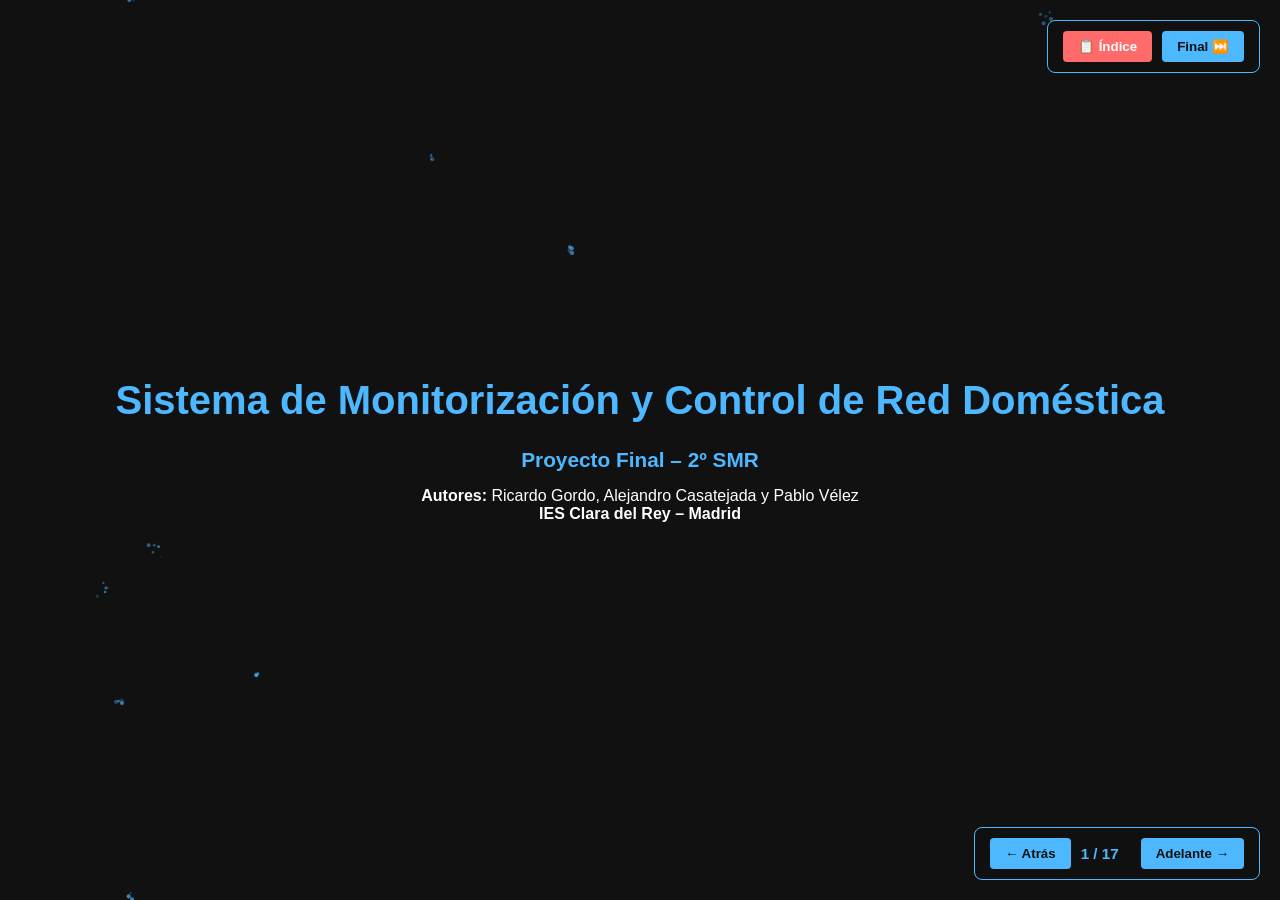
==== Proyecto final de SMR Sistema de monitorización/05_Presentacion_TFG/Sistema-de-Monitorizacion-y-Control-de-Red-Domestica.html @ d93302bd "." ====
<!DOCTYPE html>
<html lang="es">
<head>
    <meta charset="UTF-8">
    <meta name="viewport" content="width=device-width, initial-scale=1.0">
    <title>Presentación TFG - Sistema de Monitorización</title>
    <link rel="stylesheet" href="Sistema-de-Monitorizacion-y-Control-de-Red-Domestica.css">
</head>
<body>
    <canvas id="particleCanvas"></canvas>
    <audio id="applauseSound" preload="auto" volume="1.0">
        <source src="https://cdn.pixabay.com/download/audio/2022/03/15/audio_1808fbf15f.mp3" type="audio/mpeg">
    </audio>

    <!-- CONTROLES DE NAVEGACIÓN - ARRIBA -->
    <div class="controls-top-bar">
        <button id="btnIndex" class="btn-index" title="Presiona 'W' para ir al índice">📋 Índice</button>
        <button id="btnEnd" class="btn-nav">Final ⏭️</button>
    </div>

    <!-- CONTROLES DE NAVEGACIÓN - ABAJO -->
    <div class="controls-bottom-bar">
        <button id="btnPrev" class="btn-nav">← Atrás</button>
        <div class="slide-counter">
            <span id="currentSlide">1</span> / <span id="totalSlides">20</span>
        </div>
        <button id="btnNext" class="btn-nav">Adelante →</button>
    </div>

    <!-- PORTADA -->
    <section class="slide center">
        <h1 class="big">Sistema de Monitorización y Control de Red Doméstica</h1>
        <h2>Proyecto Final – 2º SMR</h2>
        <p><strong>Autores:</strong> Ricardo Gordo, Alejandro Casatejada y Pablo Vélez</p>
        <p><strong>IES Clara del Rey – Madrid</strong></p>
    </section>

    <!-- ÍNDICE -->
    <section class="slide">
        <h1>Índice</h1>
        <ul class="index-list">
            <li><a href="#" class="index-link" data-slide="2">Descripción del Proyecto</a></li>
            <li><a href="#" class="index-link" data-slide="3">Objetivos</a></li>
            <li><a href="#" class="index-link" data-slide="4">Herramientas y Tecnologías</a></li>
            <li><a href="#" class="index-link" data-slide="5">Topología de Red</a></li>
            <li><a href="#" class="index-link" data-slide="6">Arquitectura del Sistema</a></li>
            <li><a href="#" class="index-link" data-slide="7">Configuración ServidorServicios</a></li>
            <li><a href="#" class="index-link" data-slide="8">Configuración de Clientes</a></li>
            <li><a href="#" class="index-link" data-slide="9">Instalación Zabbix</a></li>
            <li><a href="#" class="index-link" data-slide="10">Monitorización</a></li>
            <li><a href="#" class="index-link" data-slide="11">Triggers Personalizados</a></li>
            <li><a href="#" class="index-link" data-slide="12">Pruebas de Estrés</a></li>
            <li><a href="#" class="index-link" data-slide="13">Alertas y Acciones Automáticas</a></li>
            <li><a href="#" class="index-link" data-slide="14">Resultado Final</a></li>
            <li><a href="#" class="index-link" data-slide="15">Bibliografía</a></li>
        </ul>
    </section>

    <!-- DESCRIPCIÓN -->
    <section class="slide">
        <div class="slide-content">
            <div class="slide-text">
                <h1>Descripción del Proyecto</h1>
                <ul>
                    <li>Sistema completo de monitorización en red doméstica simulada.</li>
                    <li>Integración de VirtualBox y GNS3 para topología realista.</li>
                    <li>Zabbix como herramienta principal de monitorización.</li>
                    <li>Supervisión en tiempo real y detección automática de fallos.</li>
                    <li>Generación de alertas por correo electrónico.</li>
                    <li>Panel de control profesional para visualización de métricas.</li>
                </ul>
            </div>
            <div class="slide-image">
            </div>
        </div>
    </section>

    <!-- OBJETIVO -->
    <section class="slide">
        <div class="slide-content">
            <div class="slide-text">
                <h1>Objetivos del Proyecto</h1>
                <h2>Técnicos:</h2>
                <ul class="text-medium">
                    <li>Diseñar topología de red doméstica funcional</li>
                    <li>Integrar VirtualBox con GNS3</li>
                    <li>Instalar Zabbix + MariaDB</li>
                    <li>Monitorizar recursos en tiempo real</li>
                    <li>Crear triggers personalizados</li>
                    <li>Realizar pruebas de estrés</li>
                </ul>
                <h2>Formativos:</h2>
                <ul class="text-medium">
                    <li>Aprender administración Linux/Windows</li>
                    <li>Documentación profesional</li>
                </ul>
            </div>
            <div class="slide-image">
            </div>
        </div>
    </section>

    <!-- HERRAMIENTAS -->
    <section class="slide">
        <div class="slide-content">
            <div class="slide-text">
                <h1>Herramientas y Tecnologías</h1>
                <ul class="text-xlarge">
                    <li><strong>VirtualBox:</strong> Virtualización de máquinas</li>
                    <li><strong>GNS3:</strong> Simulación de topología de red</li>
                    <li><strong>MariaDB:</strong> Base de datos</li>
                    <li><strong>Zabbix:</strong> Monitorización profesional</li>
                    <li><strong>BIND9 + Apache2:</strong> DNS y Web</li>
                </ul>
            </div>
            <div class="slide-image">
                <img src="https://copilot.microsoft.com/th/id/BCO.9e8732f8-3663-4248-864b-d6e490e9e1d8.png" alt="VirtualBox GNS3">
            </div>
        </div>
    </section>

    <!-- TOPOLOGÍA DE RED -->
    <section class="slide">
        <div class="slide-content">
            <div class="slide-text">
                <h1>Topología de Red</h1>
                <ul class="text-large">
                    <li><strong>Switch Virtual en GNS3:</strong> Núcleo integrado</li>
                    <li><strong>ServidorServicios (Router):</strong>
                        <ul>
                            <li>2 interfaces, IP forwarding, NAT</li>
                            <li>⚠️ NO router independiente</li>
                        </ul>
                    </li>
                    <li><strong>Servidor Zabbix:</strong> Monitorización centralizada</li>
                    <li><strong>Cliente Ubuntu + Windows:</strong> Monitorizados</li>
                </ul>
            </div>
            <div class="slide-image">
                <img src="https://copilot.microsoft.com/th/id/BCO.1d8f1a33-19ba-43d8-87e6-998c579c5280.png" alt="Topología de Red">
            </div>
        </div>
    </section>

    <!-- ARQUITECTURA -->
    <section class="slide">
        <div class="slide-content">
            <div class="slide-text">
                <h1>Arquitectura del Sistema</h1>
                <h2>ServidorServicios (Router + DHCP + DNS + Web)</h2>
                <ul style="font-size: 1em;">
                    <li>2 interfaces de red configuradas</li>
                    <li>NAT + IP forwarding activado</li>
                    <li>DHCP Server (proporciona IPs dinámicas)</li>
                    <li>DNS Server BIND9 (resolución de dominios)</li>
                    <li>Web Server Apache2</li>
                </ul>
                <h2>Servidor Zabbix</h2>
                <ul style="font-size: 1em;">
                    <li>Zabbix Server (procesamiento de datos)</li>
                    <li>Zabbix Frontend (interfaz web)</li>
                    <li>MariaDB (almacenamiento de datos)</li>
                </ul>
                <h2>Clientes Monitorizados</h2>
                <ul style="font-size: 1em;">
                    <li>Cliente Ubuntu (agente Zabbix)</li>
                    <li>Cliente Windows (agente Zabbix)</li>
                </ul>
            </div>
            <div class="slide-image">
                <img src="https://copilot.microsoft.com/th/id/BCO.14f98504-7d88-44d0-b3f9-b100e6529168.png" alt="Arquitectura">
            </div>
        </div>
    </section>

    <!-- CONFIGURACIÓN SERVIDOR SERVICIOS -->
    <section class="slide">
        <div class="slide-content">
            <div class="slide-text">
                <h1>Configuración del ServidorServicios</h1>
                <ul class="text-medium">
                    <li><strong>Netplan:</strong> Interfaces de red</li>
                    <li><strong>IP Forwarding:</strong> /etc/sysctl.conf</li>
                    <li><strong>IPTables:</strong> NAT persistente</li>
                    <li><strong>DHCP:</strong> Asignación dinámica</li>
                    <li><strong>BIND9:</strong> Resolución DNS</li>
                    <li><strong>Apache2:</strong> Servidor web</li>
                </ul>
            </div>
            <div class="slide-image">
                <img src="https://copilot.microsoft.com/th/id/BCO.dc7b6956-bd85-4de8-a3be-784d4822bd8a.png" alt="Red DHCP">
            </div>
        </div>
    </section>

    <!-- CONFIGURACIÓN CLIENTES -->
    <section class="slide">
        <div class="slide-content">
            <div class="slide-text">
                <h1>Configuración de Clientes</h1>
                <h2>Cliente Ubuntu</h2>
                <ul class="text-medium">
                    <li>IP dinámica por DHCP</li>
                    <li>Pruebas de conectividad</li>
                    <li>Agente Zabbix instalado</li>
                </ul>
                <h2>Cliente Windows</h2>
                <ul class="text-medium">
                    <li>Configuración DHCP</li>
                    <li>Agente Zabbix</li>
                    <li>Monitorización activa</li>
                </ul>
            </div>
            <div class="slide-image">
                <img src="https://copilot.microsoft.com/th/id/BCO.6acde16a-972d-47d6-8520-0c55cb2db574.png" alt="Clientes">
            </div>
        </div>
    </section>

    <!-- INSTALLACIÓN ZABBIX -->
    <section class="slide">
        <div class="slide-content">
            <div class="slide-text">
                <h1>Instalación del Servidor Zabbix</h1>
                <ul class="text-large">
                    <li><strong>Repositorio:</strong> Zabbix oficial</li>
                    <li><strong>Componentes:</strong>
                        <ul>
                            <li>Zabbix Server + Frontend</li>
                            <li>MariaDB (base de datos)</li>
                            <li>Apache2 + PHP</li>
                        </ul>
                    </li>
                    <li><strong>Verificación:</strong> Frontend accesible</li>
                </ul>
            </div>
            <div class="slide-image">
                <img src="https://copilot.microsoft.com/th/id/BCO.0023d344-0aa5-4bea-8a88-d28ec45f564b.png" alt="Zabbix Instalación">
            </div>
        </div>
    </section>

    <!-- MONITORIZACIÓN -->
    <section class="slide">
        <div class="slide-content">
            <div class="slide-text">
                <h1>Monitorización</h1>
                <ul class="text-large">
                    <li><strong>Recursos:</strong> CPU, RAM, Disco</li>
                    <li><strong>Conectividad:</strong> Ping, latencia, pérdida</li>
                    <li><strong>Servicios:</strong> DHCP, DNS, Web</li>
                    <li><strong>Visualización:</strong> Gráficos en tiempo real</li>
                </ul>
            </div>
            <div class="slide-image">
                <img src="https://images.unsplash.com/photo-1551288049-bebda4e38f71?w=500&h=400&fit=crop" alt="Monitorización de datos">
            </div>
        </div>
    </section>

    <!-- TRIGGERS -->
    <section class="slide">
        <div class="slide-content">
            <div class="slide-text">
                <h1>Triggers Personalizados</h1>
                <p><strong>Automatización de alertas ante condiciones críticas:</strong></p>
                <ul class="text-large">
                    <li><strong>CPU > 80%</strong> - Alerta</li>
                    <li><strong>RAM < 500MB</strong> - Crítico</li>
                    <li><strong>Disco < 5 GB</strong> - Crítico</li>
                    <li><strong>Ping caído</strong> - Alerta inmediata</li>
                    <li><strong>Servicios inactivos</strong> - Notificación</li>
                </ul>
            </div>
            <div class="slide-image">
                <img src="https://copilot.microsoft.com/th/id/BCO.c9ccd83c-a59c-4a56-8205-1d2dc9419c36.png" alt="Triggers CPU">
            </div>
        </div>
    </section>

    <!-- PRUEBAS -->
    <section class="slide">
        <div class="slide-content">
            <div class="slide-text">
                <h1>Pruebas de Estrés</h1>
                <h2>Comandos utilizados:</h2>
                <ul class="text-medium">
                    <li><strong>CPU:</strong> <code>stress --cpu 4 --timeout 20</code></li>
                    <li><strong>RAM:</strong> <code>stress --vm 1 --vm-bytes 500MB</code></li>
                    <li><strong>Disco:</strong> <code>dd if=/dev/zero of=/tmp/test bs=5000</code></li>
                </ul>
                <h2>Validación:</h2>
                <ul class="text-medium">
                    <li><code>top</code>, <code>free -h</code>, <code>df -h</code>, <code>ping</code></li>
                </ul>
            </div>
            <div class="slide-image">
                <img src="https://copilot.microsoft.com/th/id/BCO.8e2a2b8c-c79d-4311-b95b-8cf257571c47.png" alt="Pruebas RAM">
            </div>
        </div>
    </section>

    <!-- ALERTAS -->
    <section class="slide">
        <div class="slide-content">
            <div class="slide-text">
                <h1>Alertas y Acciones Automáticas</h1>
                <p><strong>Notificaciones en tiempo real ante eventos críticos:</strong></p>
                <ul class="text-medium">
                    <li><strong>Panel de Problemas:</strong> Visualización centralizada</li>
                    <li><strong>Acciones Automáticas:</strong> "Problema" y "Recuperación"</li>
                    <li><strong>Correos:</strong> Notificaciones a administradores</li>
                    <li><strong>Alerts:</strong> Tiempo real en interfaz Zabbix</li>
                </ul>
            </div>
            <div class="slide-image">
                <div class="danger-symbol">⚠️</div>
            </div>
        </div>
    </section>

    <!-- RESULTADO -->
    <section class="slide">
        <div class="slide-content">
            <div class="slide-text">
                <h1>Resultado Final</h1>
                <ul class="text-large">
                    <li><strong>Red completamente simulada</strong> con GNS3 + VirtualBox</li>
                    <li><strong>Monitorización profesional</strong> con Zabbix funcionando</li>
                    <li><strong>Detección de fallos</strong> automática y en tiempo real</li>
                    <li><strong>Alertas por correo</strong> configuradas y activas</li>
                    <li><strong>Documentación completa</strong> del sistema</li>
                    <li><strong>Pruebas validadas</strong> con resultados positivos</li>
                </ul>
            </div>
            <div class="slide-image">
                <div class="success-symbol">😊</div>
            </div>
        </div>
    </section>

    <!-- BIBLIOGRAFÍA -->
    <section class="slide">
        <h1>Bibliografía y Referencias</h1>
        <ul class="text-small">
            <li><strong><a href="https://www.gns3.com/" target="_blank" class="bibliography-link">GNS3</a>:</strong> Simulador de redes de código abierto</li>
            <li><strong><a href="https://www.virtualbox.org/" target="_blank" class="bibliography-link">VirtualBox</a>:</strong> Software de virtualización gratuito</li>
            <li><strong><a href="https://www.zabbix.com/" target="_blank" class="bibliography-link">Zabbix</a>:</strong> Plataforma de monitorización empresarial</li>
            <li><strong><a href="https://mariadb.org/" target="_blank" class="bibliography-link">MariaDB</a>:</strong> Base de datos relacional (MySQL compatible)</li>
            <li><strong><a href="https://ubuntu.com/server" target="_blank" class="bibliography-link">Ubuntu Server</a>:</strong> Sistema operativo Linux para servidores</li>
            <li><strong><a href="https://www.isc.org/bind/" target="_blank" class="bibliography-link">ISC BIND</a>:</strong> Servidor DNS más utilizado en internet</li>
            <li><strong><a href="https://httpd.apache.org/" target="_blank" class="bibliography-link">Apache HTTP Server</a>:</strong> Servidor web más popular del mundo</li>
        </ul>
    </section>

    <!-- CIERRE -->
    <section class="slide center">
        <h1 class="big">Gracias por escucharnos</h1>
        <h2 class="question-text">¿Preguntas?</h2>
        <div class="author-section">
            <p><strong>Ricardo Gordo</strong></p>
            <p><strong>Alejandro Casatejada</strong></p>
            <p><strong>Pablo Vélez</strong></p>
        </div>
        <p class="footer-text">
            2º SMR – IES Clara del Rey – Madrid – 2026
        </p>
    </section>

    <script src="Sistema-de-Monitorizacion-y-Control-de-Red-Domestica.js"></script>
</body>
</html>
---- Proyecto final de SMR Sistema de monitorización/05_Presentacion_TFG/Sistema-de-Monitorizacion-y-Control-de-Red-Domestica.css ----
* {
    margin: 0;
    padding: 0;
    box-sizing: border-box;
}

body {
    font-family: Arial, sans-serif;
    background: #111;
    color: #fff;
    margin: 0;
    padding: 0;
    overflow-x: hidden;
}

#particleCanvas {
    position: fixed;
    top: 0;
    left: 0;
    width: 100%;
    height: 100%;
    z-index: 1;
    pointer-events: none;
}

/* CONTROLES DE NAVEGACIÓN */
.controls-top-bar {
    position: fixed;
    top: 20px;
    right: 20px;
    z-index: 100;
    display: flex;
    gap: 10px;
    align-items: center;
    background: rgba(17, 17, 17, 0.9);
    padding: 10px 15px;
    border-radius: 8px;
    border: 1px solid #4db8ff;
}

.controls-bottom-bar {
    position: fixed;
    bottom: 20px;
    right: 20px;
    z-index: 100;
    display: flex;
    gap: 10px;
    align-items: center;
    background: rgba(17, 17, 17, 0.9);
    padding: 10px 15px;
    border-radius: 8px;
    border: 1px solid #4db8ff;
}

.controls-top,
.controls-bottom {
    display: flex;
    gap: 10px;
    align-items: center;
}

.btn-nav {
    background: #4db8ff;
    color: #111;
    border: none;
    padding: 8px 15px;
    border-radius: 4px;
    cursor: pointer;
    font-weight: bold;
    transition: all 0.3s ease;
}

.btn-nav:hover {
    background: #2d9fd9;
    transform: scale(1.05);
}

.btn-index {
    background: #ff6b6b;
    color: #fff;
    border: none;
    padding: 8px 15px;
    border-radius: 4px;
    cursor: pointer;
    font-weight: bold;
    transition: all 0.3s ease;
}

.btn-index:hover {
    background: #ff5252;
    transform: scale(1.05);
}

.slide-counter {
    color: #4db8ff;
    font-weight: bold;
    font-size: 0.95em;
    min-width: 50px;
}

section {
    height: 100vh;
    padding: 60px;
    box-sizing: border-box;
    position: relative;
    z-index: 2;
    display: none;
}

section.active {
    display: flex;
}

h1, h2 {
    color: #4db8ff;
}

.slide {
    flex-direction: column;
    justify-content: center;
}

.center {
    text-align: center;
}

.big {
    font-size: 2.5em;
}

ul {
    font-size: 1.4em;
    line-height: 1.8em;
    margin-left: 30px;
}

ul ul {
    font-size: 0.85em;
    margin-top: 10px;
}

/* CLASES DE TAMAÑO DE FUENTE */
.text-small {
    font-size: 0.95em;
}

.text-medium {
    font-size: 1em;
}

.text-large {
    font-size: 1.1em;
}

.text-xlarge {
    font-size: 1.2em;
}

/* LISTA DE INDICE EN COLUMNAS */
.index-list {
    columns: 2;
    column-gap: 40px;
    list-style: none;
}

code {
    background-color: #222;
    padding: 3px 8px;
    border-radius: 3px;
    color: #ffcc00;
    font-family: 'Courier New', monospace;
}

h2 {
    font-size: 1.3em;
    margin-top: 25px;
    margin-bottom: 15px;
}

/* ENLACES DE ÍNDICE */
.index-list {
    list-style: none;
}

.index-link {
    color: #4db8ff;
    text-decoration: none;
    cursor: pointer;
    transition: all 0.3s ease;
    position: relative;
}

.index-link:hover {
    color: #ff6b6b;
    text-decoration: underline;
    transform: translateX(10px);
}

/* CONTENIDO DE SLIDES CON IMAGEN */
.slide-content {
    display: flex;
    gap: 40px;
    align-items: center;
    justify-content: space-between;
}

.slide-text {
    flex: 1;
    min-width: 50%;
}

.slide-image {
    flex: 1;
    display: flex;
    align-items: center;
    justify-content: center;
    min-width: 400px;
}

.slide-image img {
    max-width: 100%;
    max-height: 350px;
    border-radius: 8px;
    box-shadow: 0 4px 15px rgba(77, 184, 255, 0.3);
    transition: transform 0.3s ease;
}

.slide-image img:hover {
    transform: scale(1.05);
}

/* ESTILOS PARA EMOJIS COMO IMÁGENES */
.emoji-icon {
    font-size: 200px;
    line-height: 1;
    text-align: center;
    animation: float 3s ease-in-out infinite;
}

/* ENLACES DE BIBLIOGRAFÍA */
.bibliography-link {
    color: #4db8ff;
    text-decoration: none;
    transition: all 0.3s ease;
    font-weight: bold;
}

.bibliography-link:hover {
    color: #ff6b6b;
    text-decoration: underline;
    transform: scale(1.05);
}

/* FOOTER */
.footer-text {
    margin-top: 60px;
    font-size: 0.9em;
    color: #aaa;
}

.danger-symbol {
    font-size: 150px;
    display: flex;
    align-items: center;
    justify-content: center;
    animation: pulse 1s infinite;
}

.success-symbol {
    font-size: 150px;
    display: flex;
    align-items: center;
    justify-content: center;
    animation: float 3s ease-in-out infinite;
}

@keyframes pulse {
    0%, 100% { transform: scale(1); }
    50% { transform: scale(1.1); }
}

.author-section {
    margin-top: 60px;
}

.question-text {
    font-size: 2.5em;
    animation: pulse 1s infinite;
}

/* ANIMACIONES */
section {
    animation: fadeIn 0.5s ease-in;
}

/* FUEGOS ARTIFICIALES */
.firework {
    position: fixed;
    pointer-events: none;
    z-index: 999;
    animation: fireworkBurst 2s ease-out forwards;
}

.clap-emoji {
    position: fixed;
    pointer-events: none;
    z-index: 999;
    animation: clapFloat 3s ease-in forwards;
}

@keyframes fireworkBurst {
    0% {
        opacity: 1;
        transform: scale(1) translateY(0);
    }
    100% {
        opacity: 0;
        transform: scale(0.1) translateY(-100px) rotate(360deg);
    }
}

@keyframes clapFloat {
    0% {
        opacity: 1;
        transform: translateY(0) rotate(0deg);
    }
    100% {
        opacity: 0;
        transform: translateY(-150px) rotate(45deg);
    }
}

@keyframes fadeIn {
    from {
        opacity: 0;
    }
    to {
        opacity: 1;
    }
}

@keyframes float {
    0%, 100% {
        transform: translateY(0px);
    }
    50% {
        transform: translateY(-20px);
    }
}

/* RESPONSIVE DESIGN */
@media (max-width: 1200px) {
    .slide-content {
        flex-direction: column;
        gap: 20px;
    }
    
    .slide-text {
        min-width: 100%;
    }
    
    .slide-image {
        min-width: 100%;
    }
    
    .slide-image img {
        max-height: 250px;
    }
    
    ul {
        font-size: 1.2em;
    }
}
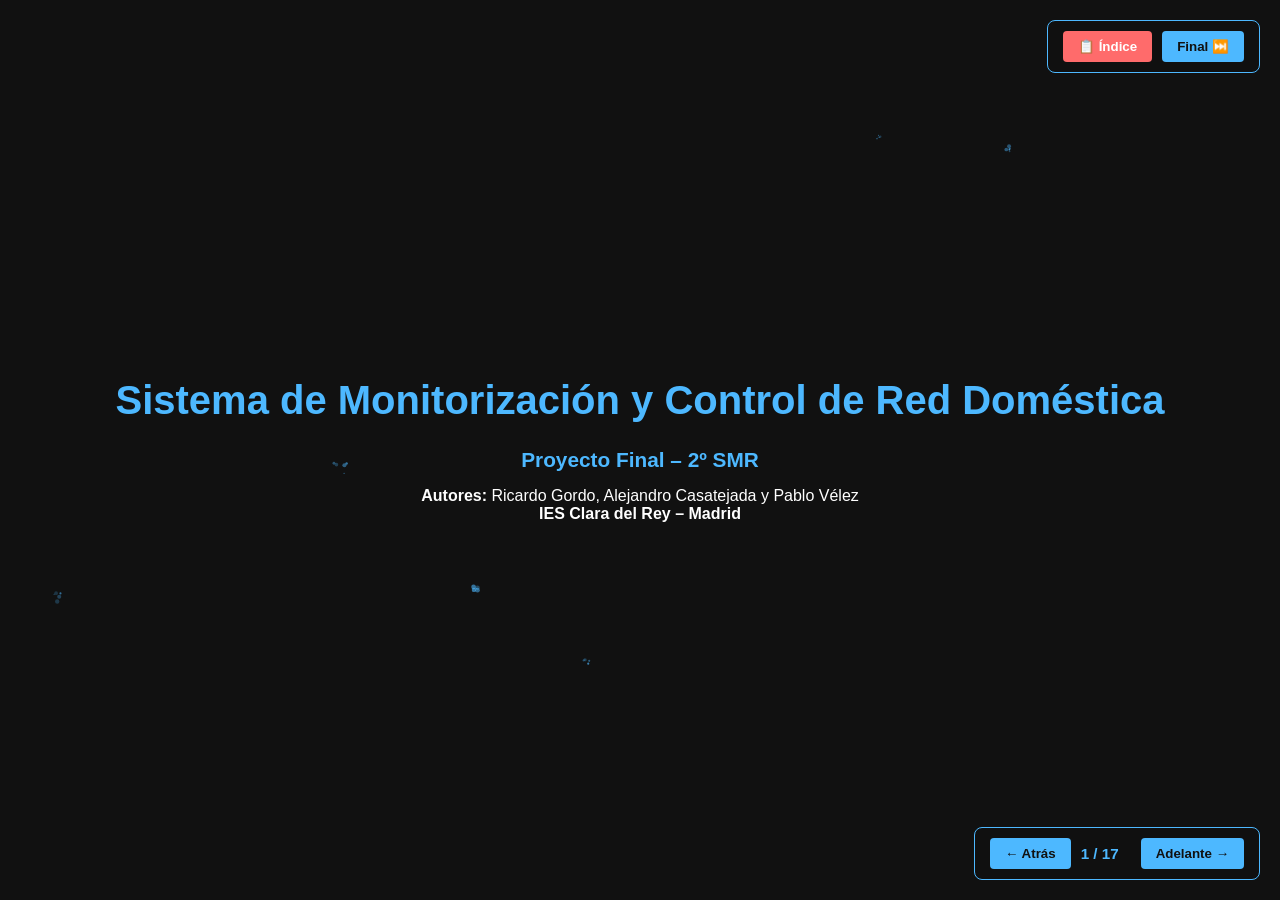
==== commit 159b677b: "." ====
--- a/Proyecto final de SMR Sistema de monitorización/05_Presentacion_TFG/Sistema-de-Monitorizacion-y-Control-de-Red-Domestica.html
+++ b/Proyecto final de SMR Sistema de monitorización/05_Presentacion_TFG/Sistema-de-Monitorizacion-y-Control-de-Red-Domestica.html
@@ -8,9 +8,6 @@
 </head>
 <body>
     <canvas id="particleCanvas"></canvas>
-    <audio id="applauseSound" preload="auto" volume="1.0">
-        <source src="https://cdn.pixabay.com/download/audio/2022/03/15/audio_1808fbf15f.mp3" type="audio/mpeg">
-    </audio>
 
     <!-- CONTROLES DE NAVEGACIÓN - ARRIBA -->
     <div class="controls-top-bar">
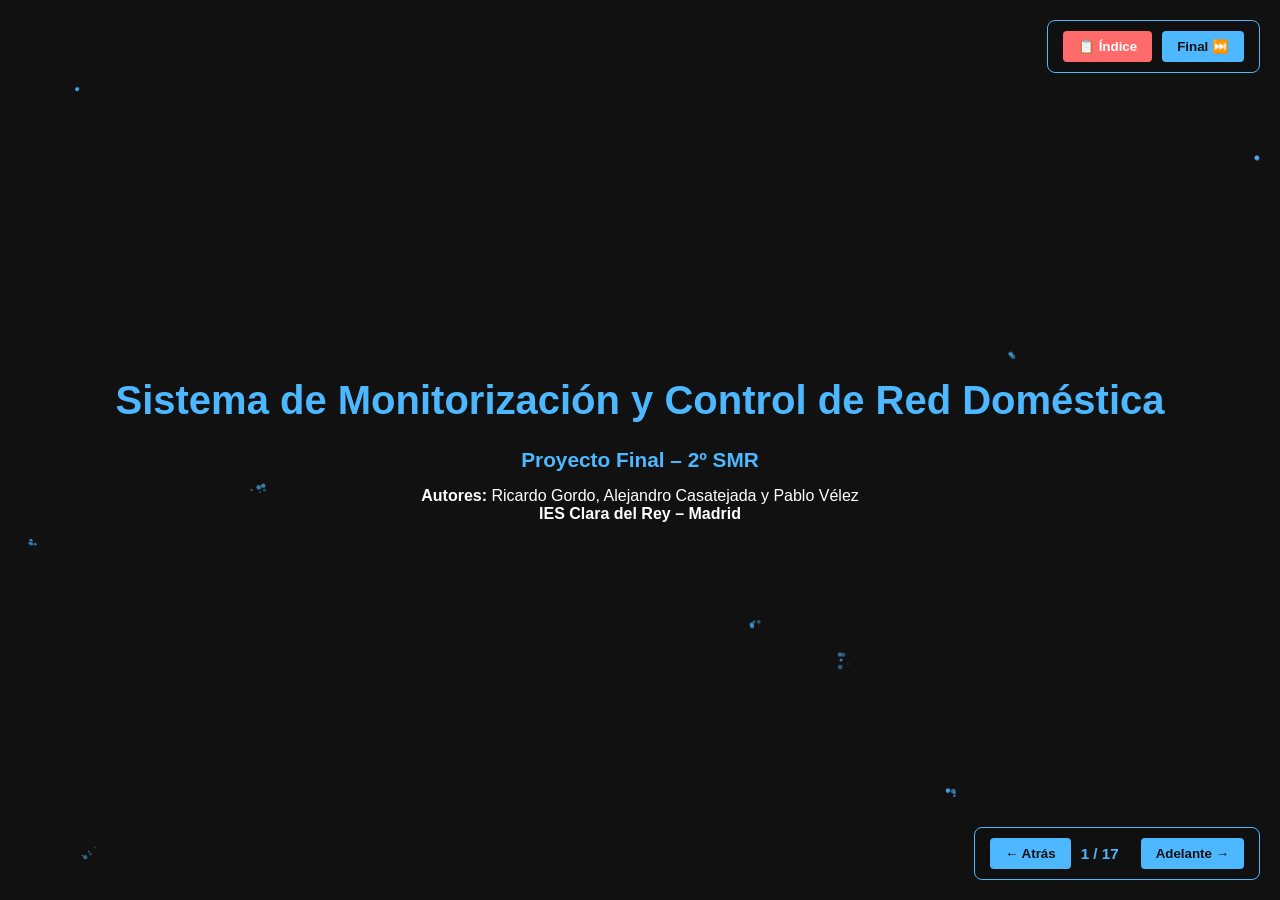
==== commit 2465e2c9: "." ====
--- a/Proyecto final de SMR Sistema de monitorización/05_Presentacion_TFG/Sistema-de-Monitorizacion-y-Control-de-Red-Domestica.html
+++ b/Proyecto final de SMR Sistema de monitorización/05_Presentacion_TFG/Sistema-de-Monitorizacion-y-Control-de-Red-Domestica.html
@@ -250,7 +250,7 @@
                 </ul>
             </div>
             <div class="slide-image">
-                <img src="https://images.unsplash.com/photo-1551288049-bebda4e38f71?w=500&h=400&fit=crop" alt="Monitorización de datos">
+                <img src="../01_Capturas/Captura_94_Panel_Global_Zabbix_Resumen_Sistema.png" alt="Panel Global Zabbix" style="max-width: 100%; max-height: 1300px;">
             </div>
         </div>
     </section>
@@ -311,7 +311,7 @@
                 </ul>
             </div>
             <div class="slide-image">
-                <div class="danger-symbol">⚠️</div>
+                <img src="../01_Capturas/Captura_122_Problemas_Activos_Zabbix.png" alt="Problemas Activos Zabbix" style="max-width: 100%; max-height: 1300px;">
             </div>
         </div>
     </section>
@@ -327,7 +327,7 @@
                     <li><strong>Detección de fallos</strong> automática y en tiempo real</li>
                     <li><strong>Alertas por correo</strong> configuradas y activas</li>
                     <li><strong>Documentación completa</strong> del sistema</li>
-                    <li><strong>Pruebas validadas</strong> con resultados positivos</li>
+                    <li><strong>Pruebas validadas</stsrong> con resultados positivos</li>
                 </ul>
             </div>
             <div class="slide-image">
@@ -340,10 +340,10 @@
     <section class="slide">
         <h1>Bibliografía y Referencias</h1>
         <ul class="text-small">
-            <li><strong><a href="https://www.gns3.com/" target="_blank" class="bibliography-link">GNS3</a>:</strong> Simulador de redes de código abierto</li>
-            <li><strong><a href="https://www.virtualbox.org/" target="_blank" class="bibliography-link">VirtualBox</a>:</strong> Software de virtualización gratuito</li>
-            <li><strong><a href="https://www.zabbix.com/" target="_blank" class="bibliography-link">Zabbix</a>:</strong> Plataforma de monitorización empresarial</li>
-            <li><strong><a href="https://mariadb.org/" target="_blank" class="bibliography-link">MariaDB</a>:</strong> Base de datos relacional (MySQL compatible)</li>
+            <li><strong><a href="../04_Manuales/gns3.pdf" target="_blank" class="bibliography-link">GNS3</a>:</strong> Simulador de redes de código abierto</li>
+            <li><strong><a href="../04_Manuales/CCDIS_Manual_utilizacion_VirtualBox_v12022021_CF.pdf" target="_blank" class="bibliography-link">VirtualBox</a>:</strong> Software de virtualización gratuito</li>
+            <li><strong><a href="../04_Manuales/Zabbix_Documentation_7.4.en.pdf" target="_blank" class="bibliography-link">Zabbix</a>:</strong> Plataforma de monitorización empresarial</li>
+            <li><strong><a href="../04_Manuales/MySQL.pdf" target="_blank" class="bibliography-link">MariaDB</a>:</strong> Base de datos relacional (MySQL compatible)</li>
             <li><strong><a href="https://ubuntu.com/server" target="_blank" class="bibliography-link">Ubuntu Server</a>:</strong> Sistema operativo Linux para servidores</li>
             <li><strong><a href="https://www.isc.org/bind/" target="_blank" class="bibliography-link">ISC BIND</a>:</strong> Servidor DNS más utilizado en internet</li>
             <li><strong><a href="https://httpd.apache.org/" target="_blank" class="bibliography-link">Apache HTTP Server</a>:</strong> Servidor web más popular del mundo</li>
--- a/Proyecto final de SMR Sistema de monitorización/05_Presentacion_TFG/Sistema-de-Monitorizacion-y-Control-de-Red-Domestica.css
+++ b/Proyecto final de SMR Sistema de monitorización/05_Presentacion_TFG/Sistema-de-Monitorizacion-y-Control-de-Red-Domestica.css
@@ -219,7 +219,7 @@
 
 .slide-image img {
     max-width: 100%;
-    max-height: 350px;
+    max-height: 1000px;
     border-radius: 8px;
     box-shadow: 0 4px 15px rgba(77, 184, 255, 0.3);
     transition: transform 0.3s ease;
